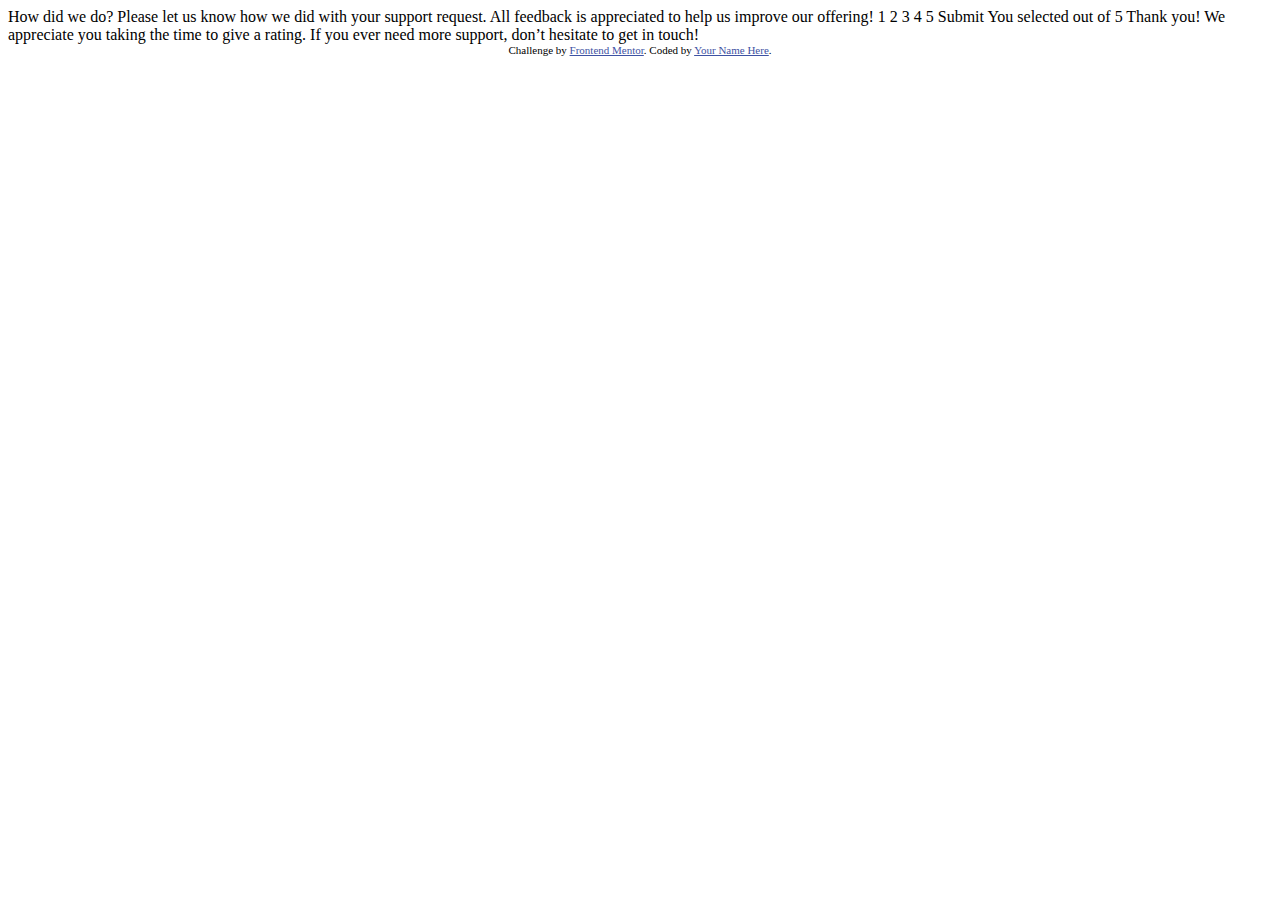
==== interactive-rating-component-main/index.html @ 933e8b87 "interactive rating component challenge - frontend mentor - starter files" ====
<!DOCTYPE html>
<html lang="en">
<head>
  <meta charset="UTF-8">
  <meta name="viewport" content="width=device-width, initial-scale=1.0"> <!-- displays site properly based on user's device -->

  <link rel="icon" type="image/png" sizes="32x32" href="./images/favicon-32x32.png">
  
  <title>Frontend Mentor | Interactive rating component</title>

  <!-- Feel free to remove these styles or customise in your own stylesheet 👍 -->
  <style>
    .attribution { font-size: 11px; text-align: center; }
    .attribution a { color: hsl(228, 45%, 44%); }
  </style>
</head>
<body>

  <!-- Rating state start -->

  How did we do?

  Please let us know how we did with your support request. All feedback is appreciated 
  to help us improve our offering!

  1 2 3 4 5

  Submit

  <!-- Rating state end -->

  <!-- Thank you state start -->

  You selected <!-- Add rating here --> out of 5

  Thank you!

  We appreciate you taking the time to give a rating. If you ever need more support, 
  don’t hesitate to get in touch!

  <!-- Thank you state end -->

  
  <div class="attribution">
    Challenge by <a href="https://www.frontendmentor.io?ref=challenge" target="_blank">Frontend Mentor</a>. 
    Coded by <a href="#">Your Name Here</a>.
  </div>
</body>
</html>
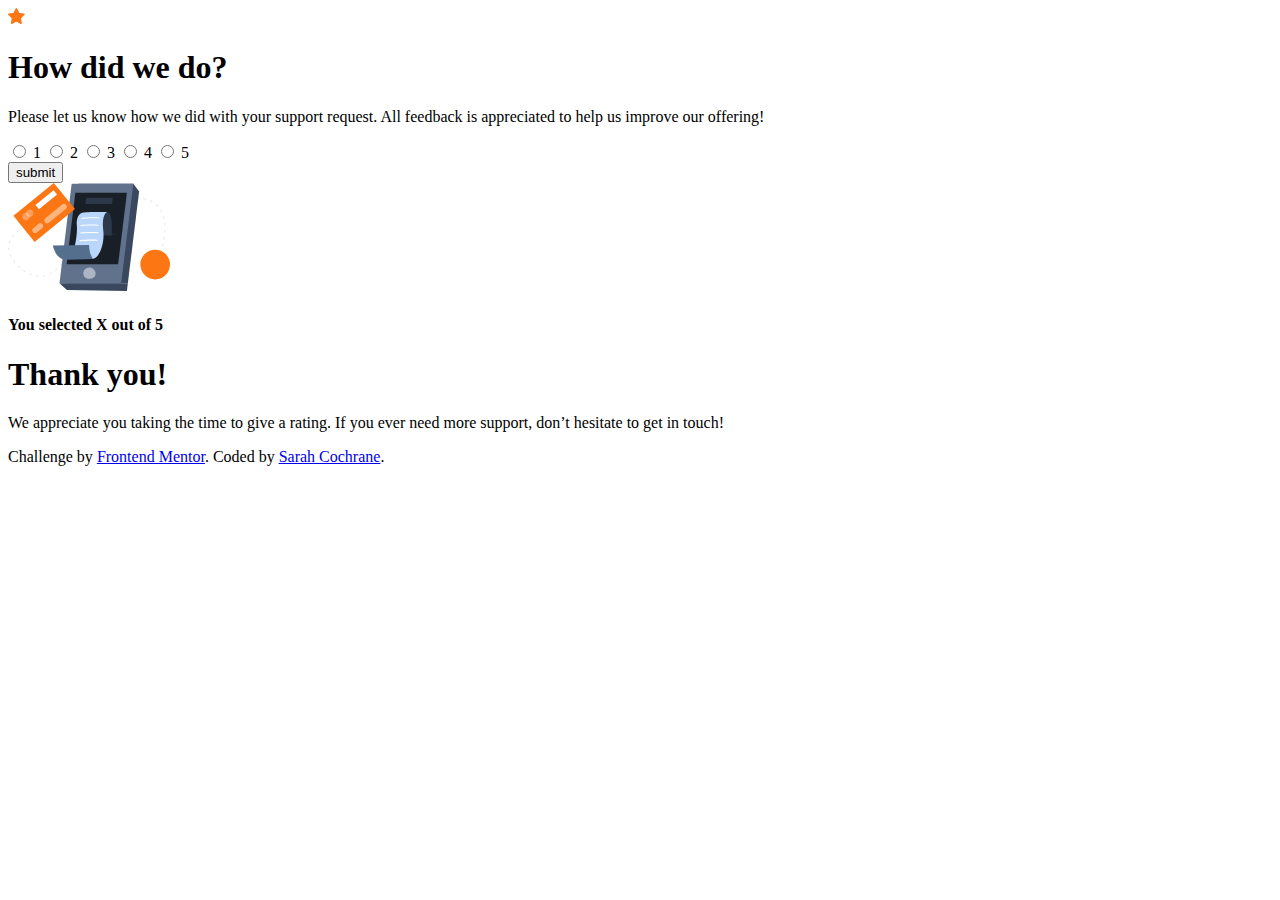
==== commit f31b7c7a: "interactive rating component challenge - html update" ====
--- a/interactive-rating-component-main/index.html
+++ b/interactive-rating-component-main/index.html
@@ -1,49 +1,68 @@
 <!DOCTYPE html>
 <html lang="en">
-<head>
-  <meta charset="UTF-8">
-  <meta name="viewport" content="width=device-width, initial-scale=1.0"> <!-- displays site properly based on user's device -->
+  <head>
+    <meta charset="UTF-8" />
+    <meta name="viewport" content="width=device-width, initial-scale=1.0" />
+    <!-- displays site properly based on user's device -->
 
-  <link rel="icon" type="image/png" sizes="32x32" href="./images/favicon-32x32.png">
-  
-  <title>Frontend Mentor | Interactive rating component</title>
+    <link
+      rel="icon"
+      type="image/png"
+      sizes="32x32"
+      href="./images/favicon-32x32.png"
+    />
+    <title>Frontend Mentor | Interactive rating component</title>
+    <link rel="stylesheet" href="styles.css" />
 
-  <!-- Feel free to remove these styles or customise in your own stylesheet 👍 -->
-  <style>
-    .attribution { font-size: 11px; text-align: center; }
-    .attribution a { color: hsl(228, 45%, 44%); }
-  </style>
-</head>
-<body>
+    <!-- Feel free to remove these styles or customise in your own stylesheet 👍 -->
+  </head>
+  <body>
+    <!-- Rating state start -->
+    <div class="rating box">
+      <img src="images/icon-star.svg" alt="star" />
+      <h1>How did we do?</h1>
+      <p>
+        Please let us know how we did with your support request. All feedback is
+        appreciated to help us improve our offering!
+      </p>
+      <form action="rating">
+        <input type="radio" name="rating" id="1star" />
+        <label for="1star">1</label>
+        <input type="radio" name="rating" id="2star" />
+        <label for="2star">2</label>
+        <input type="radio" name="rating" id="3star" />
+        <label for="3star">3</label>
+        <input type="radio" name="rating" id="4star" />
+        <label for="4star">4</label>
+        <input type="radio" name="rating" id="5star" />
+        <label for="5star">5</label>
+        <br />
+        <input type="button" value="submit" />
+      </form>
+    </div>
+    <!-- Rating state end -->
 
-  <!-- Rating state start -->
+    <!-- Thank you state start -->
+    <div class="thank-you box hidden">
+      <img src="images/illustration-thank-you.svg" alt="receipt" />
+      <h4>
+        You selected <span class="selection">X</span>
+        <!-- Add rating here -->
+        out of 5
+      </h4>
+      <h1>Thank you!</h1>
+      <p>
+        We appreciate you taking the time to give a rating. If you ever need
+        more support, don’t hesitate to get in touch!
+      </p>
+    </div>
+    <!-- Thank you state end -->
 
-  How did we do?
-
-  Please let us know how we did with your support request. All feedback is appreciated 
-  to help us improve our offering!
-
-  1 2 3 4 5
-
-  Submit
-
-  <!-- Rating state end -->
-
-  <!-- Thank you state start -->
-
-  You selected <!-- Add rating here --> out of 5
-
-  Thank you!
-
-  We appreciate you taking the time to give a rating. If you ever need more support, 
-  don’t hesitate to get in touch!
-
-  <!-- Thank you state end -->
-
-  
-  <div class="attribution">
-    Challenge by <a href="https://www.frontendmentor.io?ref=challenge" target="_blank">Frontend Mentor</a>. 
-    Coded by <a href="#">Your Name Here</a>.
-  </div>
-</body>
-</html>+    <div class="attribution">
+      Challenge by
+      <a href="https://www.frontendmentor.io?ref=challenge" target="_blank"
+        >Frontend Mentor</a
+      >. Coded by <a href="https://github.com/skcochrane">Sarah Cochrane</a>.
+    </div>
+  </body>
+</html>
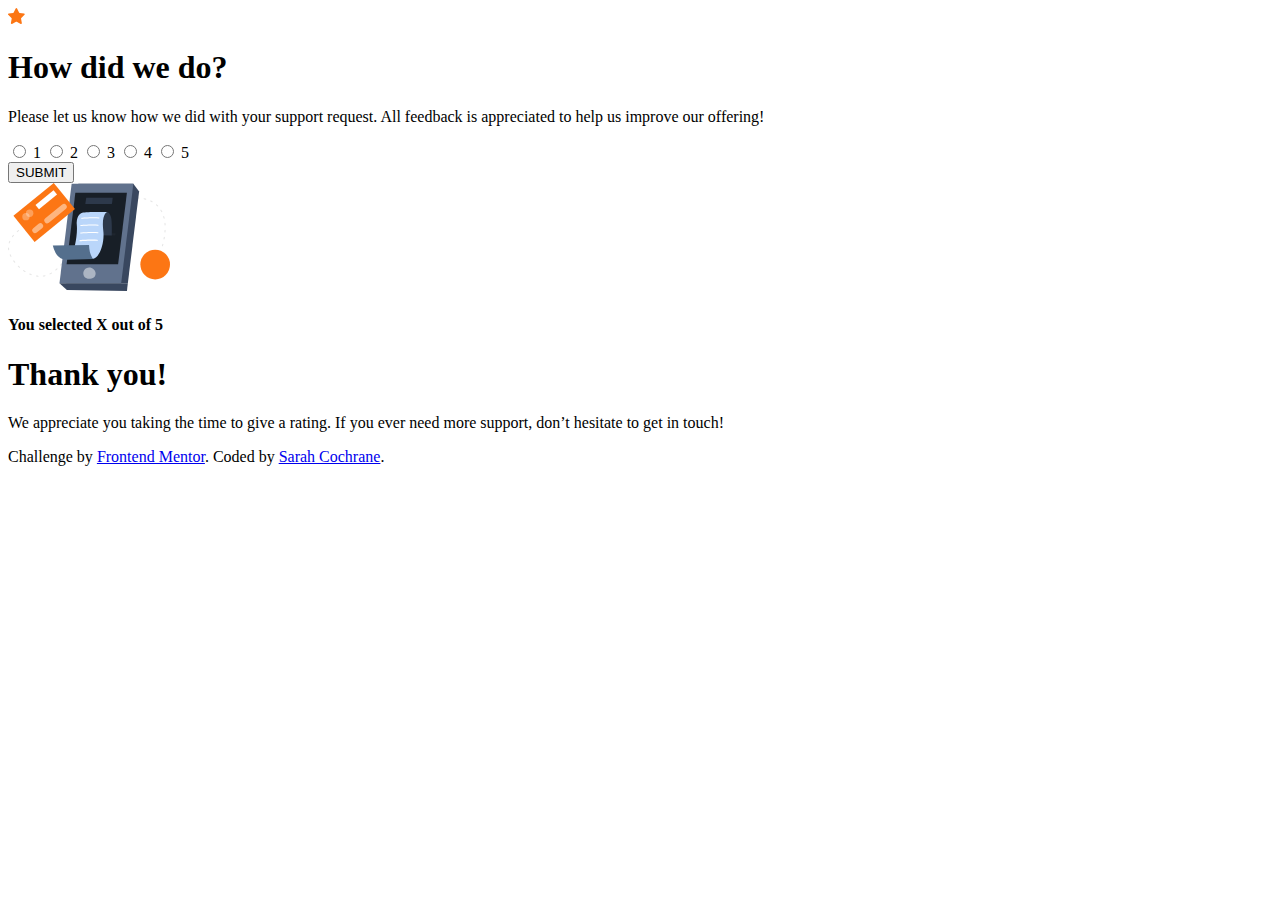
==== commit 29a9c08d: "interactive rating component challenge - css update" ====
--- a/interactive-rating-component-main/index.html
+++ b/interactive-rating-component-main/index.html
@@ -12,20 +12,26 @@
       href="./images/favicon-32x32.png"
     />
     <title>Frontend Mentor | Interactive rating component</title>
+
+    <!-- CSS -->
     <link rel="stylesheet" href="styles.css" />
 
-    <!-- Feel free to remove these styles or customise in your own stylesheet 👍 -->
+    <!-- Font -->
+    <link
+      href="https://fonts.googleapis.com/css2?family=Overpass&display=swap"
+      rel="stylesheet"
+    />
   </head>
   <body>
     <!-- Rating state start -->
     <div class="rating box">
-      <img src="images/icon-star.svg" alt="star" />
+      <img src="images/icon-star.svg" alt="star" class="star" />
       <h1>How did we do?</h1>
       <p>
         Please let us know how we did with your support request. All feedback is
         appreciated to help us improve our offering!
       </p>
-      <form action="rating">
+      <div class="rating-toolbar">
         <input type="radio" name="rating" id="1star" />
         <label for="1star">1</label>
         <input type="radio" name="rating" id="2star" />
@@ -36,9 +42,9 @@
         <label for="4star">4</label>
         <input type="radio" name="rating" id="5star" />
         <label for="5star">5</label>
-        <br />
-        <input type="button" value="submit" />
-      </form>
+      </div>
+
+      <button class="submit" type="button">SUBMIT</button>
     </div>
     <!-- Rating state end -->
 
@@ -59,10 +65,12 @@
     <!-- Thank you state end -->
 
     <div class="attribution">
-      Challenge by
-      <a href="https://www.frontendmentor.io?ref=challenge" target="_blank"
-        >Frontend Mentor</a
-      >. Coded by <a href="https://github.com/skcochrane">Sarah Cochrane</a>.
+      <p>
+        Challenge by
+        <a href="https://www.frontendmentor.io?ref=challenge" target="_blank"
+          >Frontend Mentor</a
+        >. Coded by <a href="https://github.com/skcochrane">Sarah Cochrane</a>.
+      </p>
     </div>
   </body>
 </html>
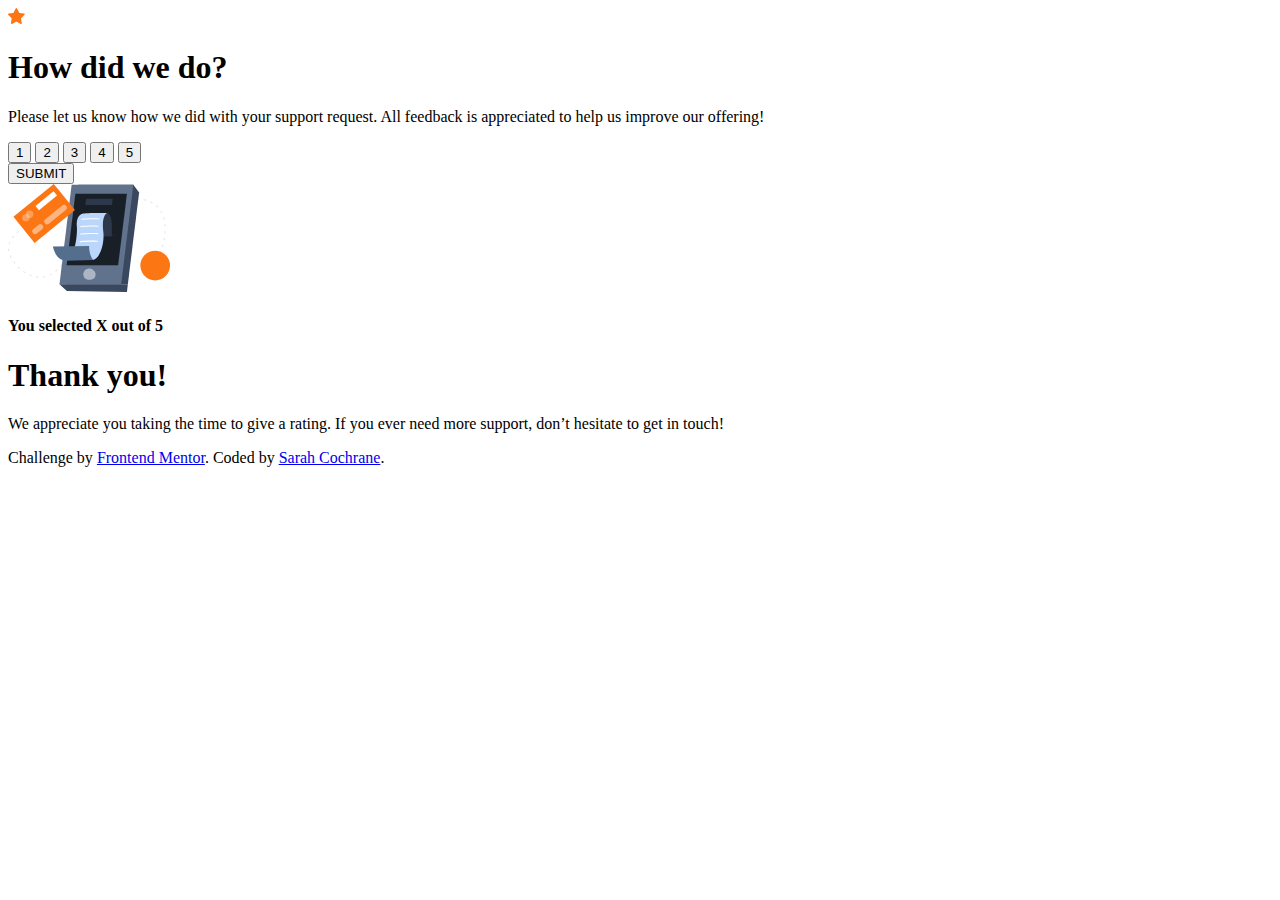
==== commit 54843c07: "final interactive-rating-component challenge" ====
--- a/interactive-rating-component-main/index.html
+++ b/interactive-rating-component-main/index.html
@@ -24,24 +24,20 @@
   </head>
   <body>
     <!-- Rating state start -->
-    <div class="rating box">
+    <div class="rating-page box">
       <img src="images/icon-star.svg" alt="star" class="star" />
       <h1>How did we do?</h1>
       <p>
         Please let us know how we did with your support request. All feedback is
         appreciated to help us improve our offering!
       </p>
-      <div class="rating-toolbar">
-        <input type="radio" name="rating" id="1star" />
-        <label for="1star">1</label>
-        <input type="radio" name="rating" id="2star" />
-        <label for="2star">2</label>
-        <input type="radio" name="rating" id="3star" />
-        <label for="3star">3</label>
-        <input type="radio" name="rating" id="4star" />
-        <label for="4star">4</label>
-        <input type="radio" name="rating" id="5star" />
-        <label for="5star">5</label>
+
+      <div class="ratings-toolbar">
+        <button class="rating one" type="button">1</button>
+        <button class="rating two" type="button">2</button>
+        <button class="rating three" type="button">3</button>
+        <button class="rating four" type="button">4</button>
+        <button class="rating five" type="button">5</button>
       </div>
 
       <button class="submit" type="button">SUBMIT</button>
@@ -49,15 +45,19 @@
     <!-- Rating state end -->
 
     <!-- Thank you state start -->
-    <div class="thank-you box hidden">
-      <img src="images/illustration-thank-you.svg" alt="receipt" />
-      <h4>
+    <div class="thank-you-page box hidden">
+      <img
+        src="images/illustration-thank-you.svg"
+        alt="receipt"
+        class="receipt"
+      />
+      <h4 class="rating-selected">
         You selected <span class="selection">X</span>
         <!-- Add rating here -->
         out of 5
       </h4>
-      <h1>Thank you!</h1>
-      <p>
+      <h1 class="thanks">Thank you!</h1>
+      <p class="appreciation-note">
         We appreciate you taking the time to give a rating. If you ever need
         more support, don’t hesitate to get in touch!
       </p>
@@ -72,5 +72,7 @@
         >. Coded by <a href="https://github.com/skcochrane">Sarah Cochrane</a>.
       </p>
     </div>
+
+    <script src="script.js"></script>
   </body>
 </html>
